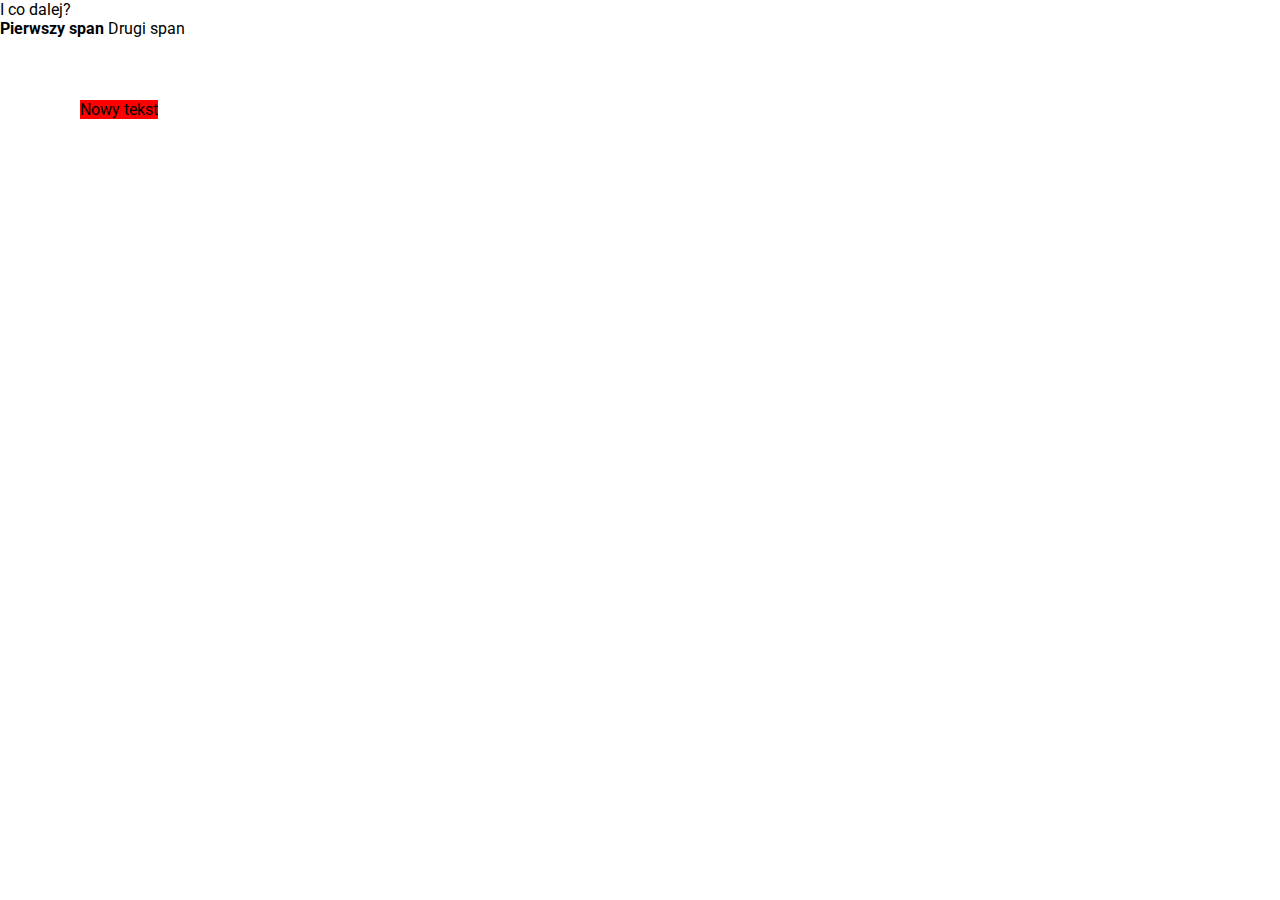
==== index.html @ 8c26eb4f "Dodanie div i span" ====
<!DOCTYPE html>
    <html>
        <head>
            <title>Nowa strona</title>
            <meta charset="utf-8">
            <link rel="stylesheet" href="main.css"> 
            <meta name="description" content="To jest strona testowa, robiona na zajęciach z testowania" />
            <meta http-equiv="Content-Language" content="pl" />
            <link rel="stylesheet" href="https://stackpath.bootstrapcdn.com/bootstrap/4.1.3/css/bootstrap.min.css" integrity="sha384-MCw98/SFnGE8fJT3GXwEOngsV7Zt27NXFoaoApmYm81iuXoPkFOJwJ8ERdknLPMO" crossorigin="anonymous">
            <link href="https://fonts.googleapis.com/css?family=Roboto:100,100i,300,300i,400,400i,500,500i,700,700i,900,900i&amp;subset=latin-ext" rel="stylesheet">
        </head>
        <body>
            <div class="First">
                Nowy tekst 
            </div>
            <div class="Second">
                I co dalej? 
            </div>
            <span>
                <b>Pierwszy span</b>
            </span>
            <span>
                Drugi span
            </span>
        </body>
    </html>
---- main.css ----
body {
  font-family: "Roboto";
  margin: 0;
  padding: 0;
}

.First {
  z-index: 6;
  position: fixed;
  left: 80px;
  top: 100px;
  background: red;
}
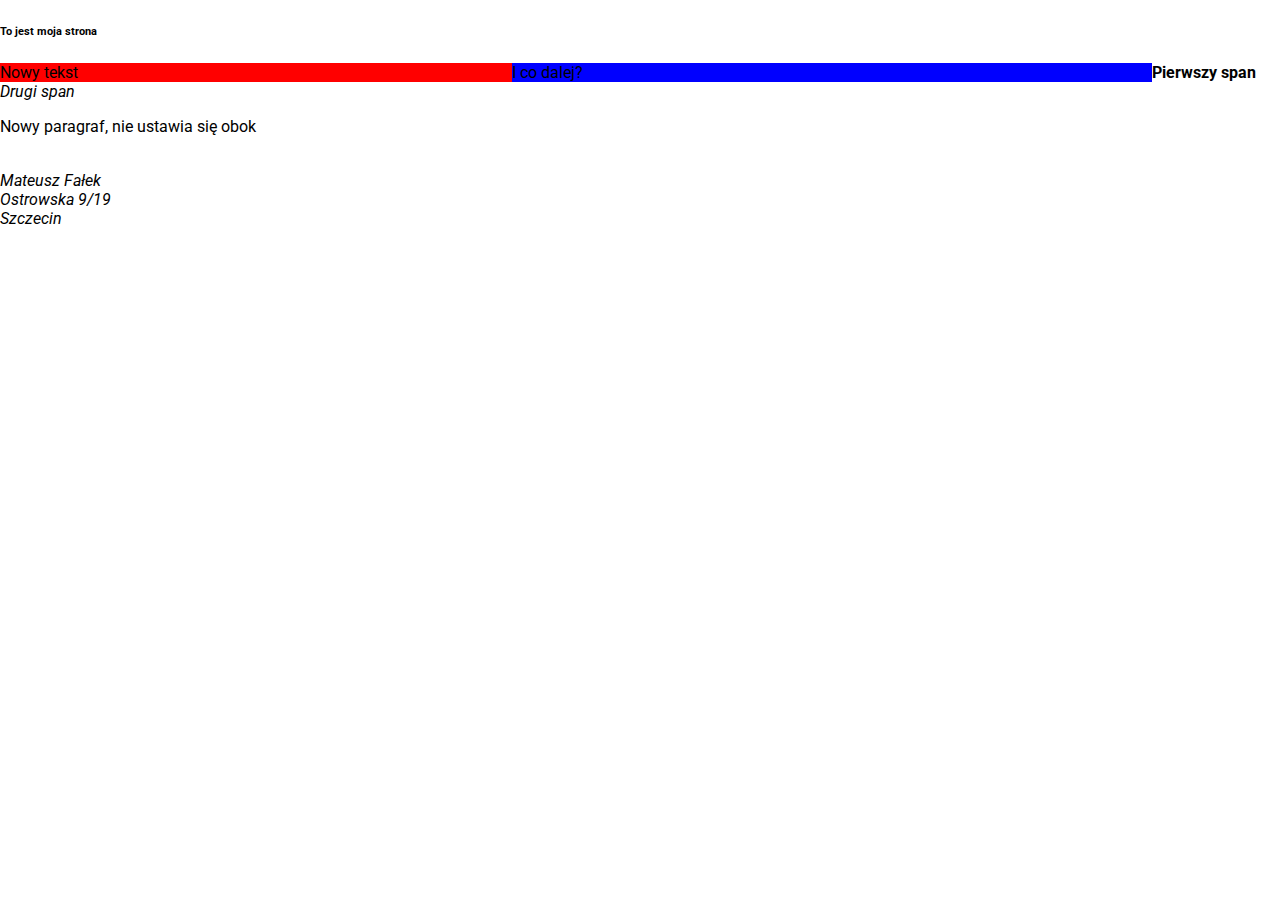
==== commit e6c383cb: "Dodanie adresu i paragrafu" ====
--- a/index.html
+++ b/index.html
@@ -10,6 +10,7 @@
             <link href="https://fonts.googleapis.com/css?family=Roboto:100,100i,300,300i,400,400i,500,500i,700,700i,900,900i&amp;subset=latin-ext" rel="stylesheet">
         </head>
         <body>
+            <h6>To jest moja strona</h6>
             <div class="First">
                 Nowy tekst 
             </div>
@@ -20,7 +21,13 @@
                 <b>Pierwszy span</b>
             </span>
             <span>
-                Drugi span
+                <i>Drugi span</i>
             </span>
+            <p>Nowy paragraf, nie ustawia się obok</p>
+            <address>
+                <br>Mateusz Fałek
+                <br>Ostrowska 9/19 
+                <br>Szczecin
+            </address>
         </body>
     </html>
--- a/main.css
+++ b/main.css
@@ -6,8 +6,13 @@
 
 .First {
   z-index: 6;
-  position: fixed;
-  left: 80px;
-  top: 100px;
   background: red;
+  width: 40%;
+  float: left;
+}
+.Second {
+  z-index: 6;
+  background: blue;
+  width: 50%;
+  float: left;
 }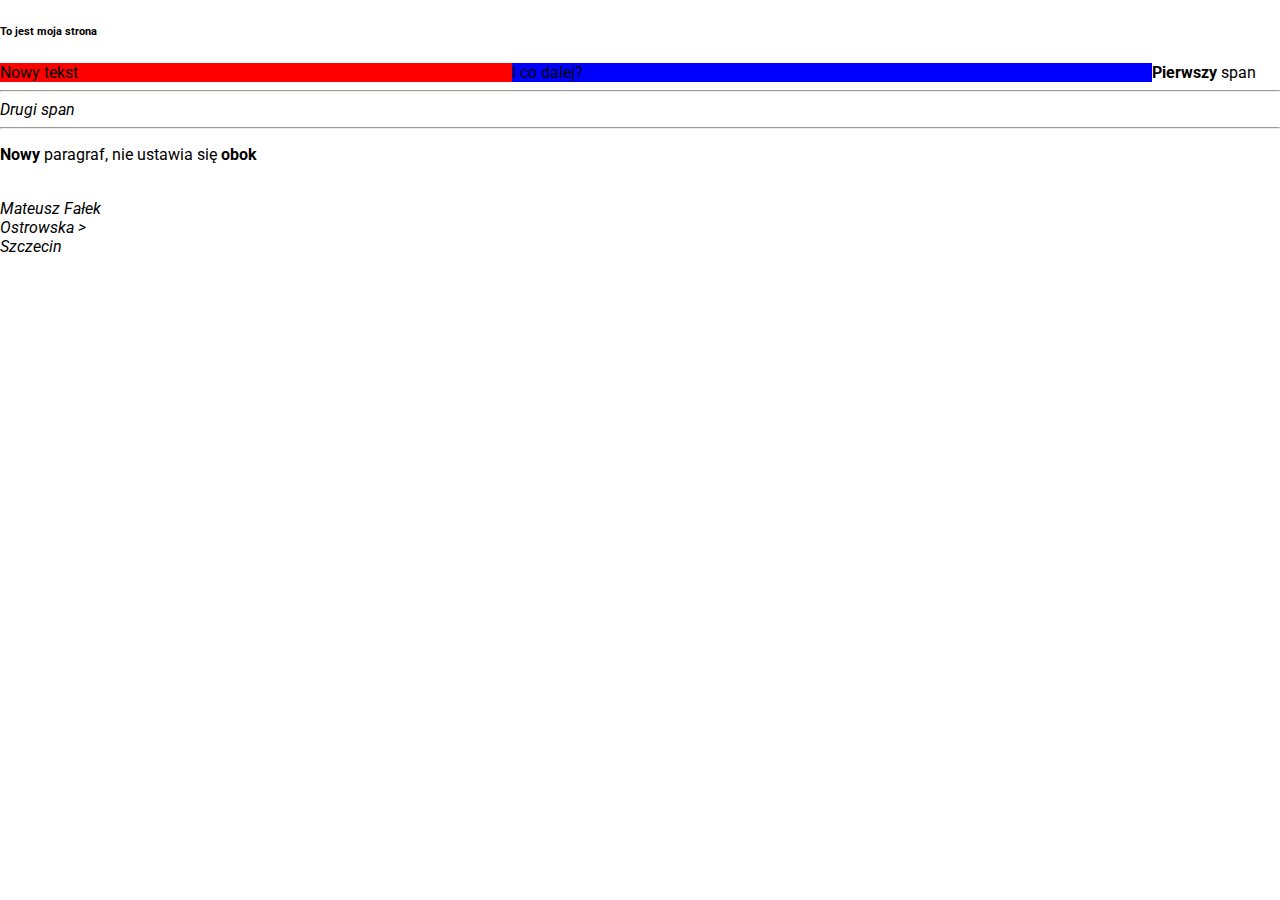
==== commit 233d2147: "Pogrubienie tekstu" ====
--- a/index.html
+++ b/index.html
@@ -18,16 +18,19 @@
                 I co dalej? 
             </div>
             <span>
-                <b>Pierwszy span</b>
+                <b>Pierwszy</b> span
             </span>
+            <hr>
             <span>
                 <i>Drugi span</i>
             </span>
-            <p>Nowy paragraf, nie ustawia się obok</p>
+            <hr>
+            <p><b>Nowy</b> paragraf, nie ustawia się <b>obok</b></p>
             <address>
                 <br>Mateusz Fałek
-                <br>Ostrowska 9/19 
+                <br>Ostrowska &gt
                 <br>Szczecin
             </address>
+            
         </body>
     </html>
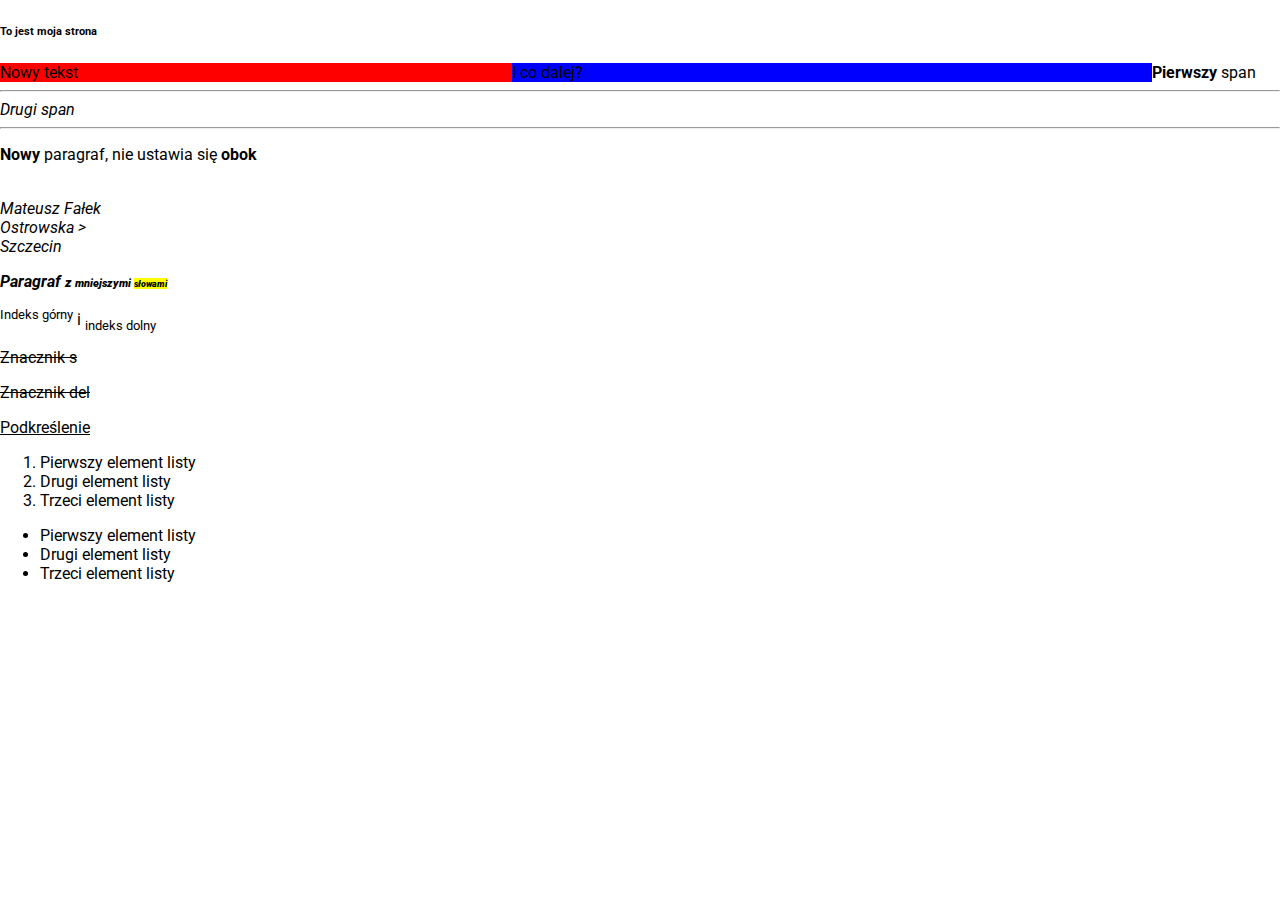
==== commit a1fb9333: "Dodanie list" ====
--- a/index.html
+++ b/index.html
@@ -31,6 +31,32 @@
                 <br>Ostrowska &gt
                 <br>Szczecin
             </address>
-            
+            <p><b><i>Paragraf <small><b>z </b><small> <b>mniejszymi </b><small><mark><b>słowami</b></mark></small></small></small></i></b></p>
+            <p><sup>Indeks górny</sup> i <sub>indeks dolny</sub></p>
+            <p><s>Znacznik s</s></p>
+            <p><del>Znacznik del</del></p>
+            <p><ins>Podkreślenie</ins></p>
+            <ol>
+                <li>
+                    Pierwszy element listy
+                </li>
+                <li>
+                    Drugi element listy
+                </li>
+                <li>
+                    Trzeci element listy
+                </li>
+            </ol>
+            <ul>
+                <li>
+                    Pierwszy element listy
+                </li>
+                <li>
+                    Drugi element listy
+                </li>
+                <li>
+                    Trzeci element listy
+                </li>
+            </ul>
         </body>
     </html>
--- a/main.css
+++ b/main.css
@@ -11,7 +11,7 @@
   float: left;
 }
 .Second {
-  z-index: 6;
+  z-index: 5;
   background: blue;
   width: 50%;
   float: left;
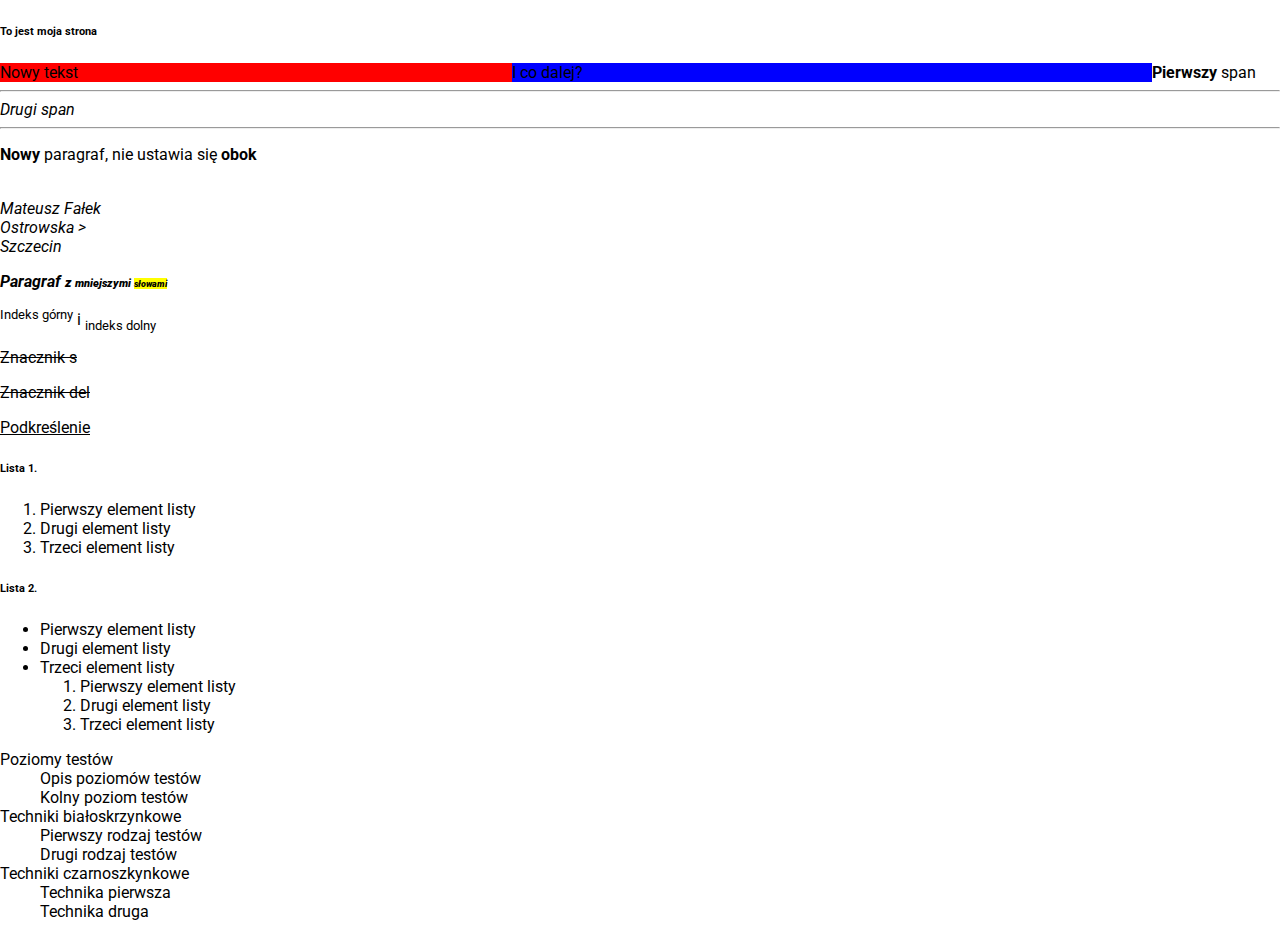
==== commit 5cde163b: "Dodanie tagów dd i dt" ====
--- a/index.html
+++ b/index.html
@@ -36,6 +36,7 @@
             <p><s>Znacznik s</s></p>
             <p><del>Znacznik del</del></p>
             <p><ins>Podkreślenie</ins></p>
+            <h6>Lista 1.</h6>
             <ol>
                 <li>
                     Pierwszy element listy
@@ -47,6 +48,7 @@
                     Trzeci element listy
                 </li>
             </ol>
+            <h6>Lista 2.</h6>
             <ul>
                 <li>
                     Pierwszy element listy
@@ -57,6 +59,30 @@
                 <li>
                     Trzeci element listy
                 </li>
-            </ul>
+                <ol>
+                    <li>
+                        Pierwszy element listy
+                    </li>
+                    <li>
+                        Drugi element listy
+                    </li>
+                    <li>
+                        Trzeci element listy
+                    </li>
+                </ol>
+             </ul>
+            <dl>
+            <dt>Poziomy testów</dt>
+            <dd>Opis poziomów testów</dd>
+            <dd>Kolny poziom testów</dd>
+            <dt>Techniki białoskrzynkowe</dt>
+            <dd>Pierwszy rodzaj testów</dd>
+            <dd>Drugi rodzaj testów</dd>
+            <dt>Techniki czarnoszkynkowe</dt>
+            <dd>Technika pierwsza</dd>
+            <dd>Technika druga</dd>
+            </dl>
+            
+            
         </body>
     </html>
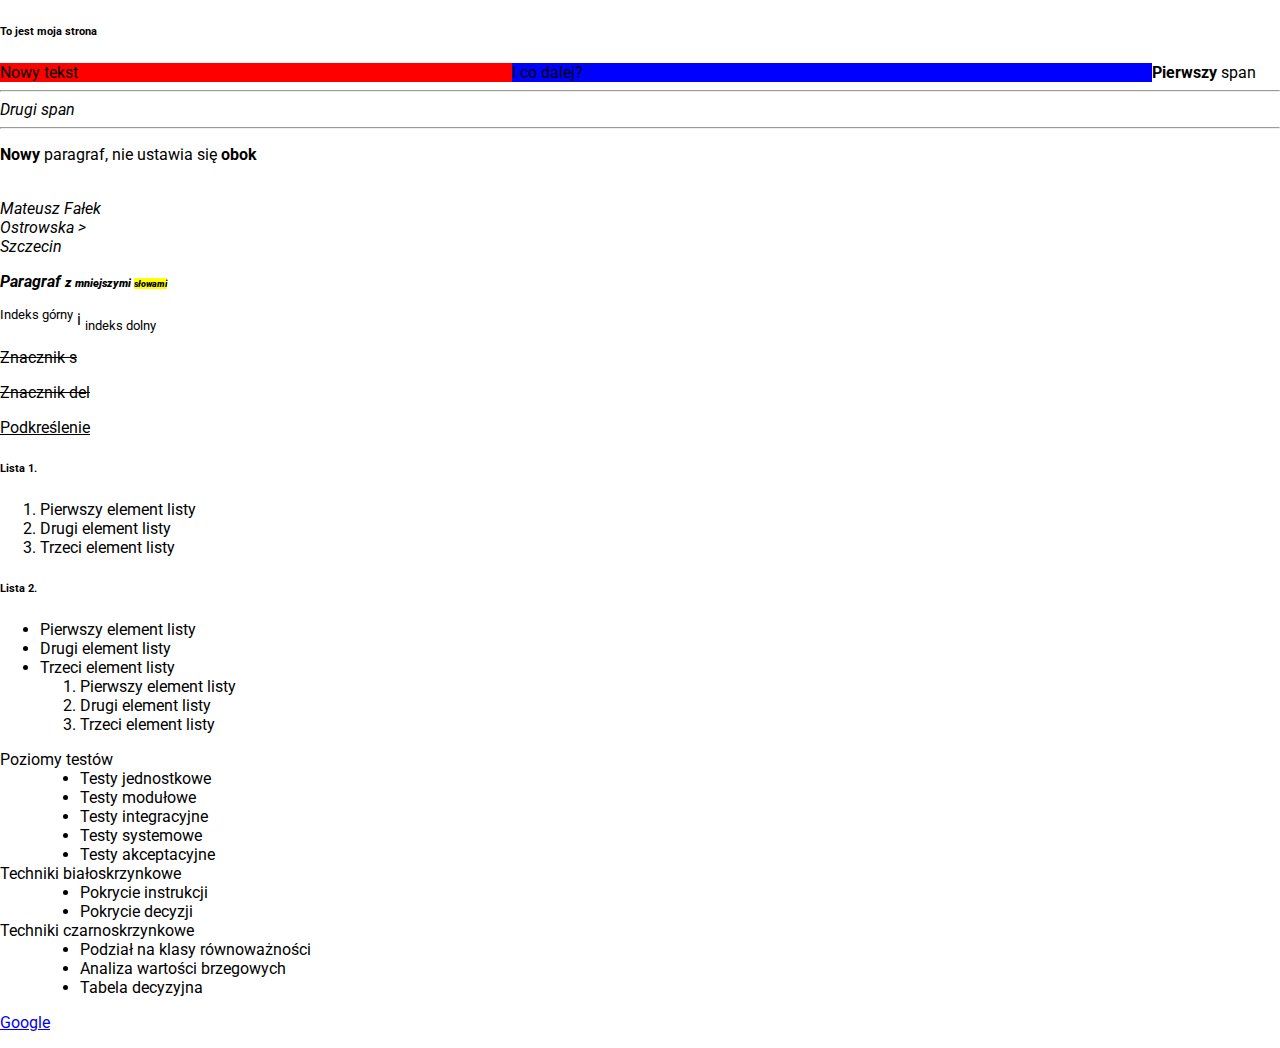
==== commit 69185390: "Dodanie linku" ====
--- a/index.html
+++ b/index.html
@@ -72,17 +72,26 @@
                 </ol>
              </ul>
             <dl>
-            <dt>Poziomy testów</dt>
-            <dd>Opis poziomów testów</dd>
-            <dd>Kolny poziom testów</dd>
-            <dt>Techniki białoskrzynkowe</dt>
-            <dd>Pierwszy rodzaj testów</dd>
-            <dd>Drugi rodzaj testów</dd>
-            <dt>Techniki czarnoszkynkowe</dt>
-            <dd>Technika pierwsza</dd>
-            <dd>Technika druga</dd>
+                <dt>Poziomy testów</dt>
+                <dd><ul>
+                    <li>Testy jednostkowe</li>
+                    <li>Testy modułowe</li>
+                    <li>Testy integracyjne</li>
+                    <li>Testy systemowe</li>
+                    <li>Testy akceptacyjne</li>
+                </ul></dd>
+                <dt>Techniki białoskrzynkowe</dt>
+                <dd><ul>
+                    <li>Pokrycie instrukcji</li>
+                    <li>Pokrycie decyzji</li>
+                </ul></dd>
+                <dt>Techniki czarnoskrzynkowe</dt>
+                <dd><ul>
+                    <li>Podział na klasy równoważności</li>
+                    <li>Analiza wartości brzegowych</li>
+                    <li>Tabela decyzyjna</li>
+                </ul></dd>
             </dl>
-            
-            
+            <p><a href= "http://google.com">Google</a></p>
         </body>
     </html>
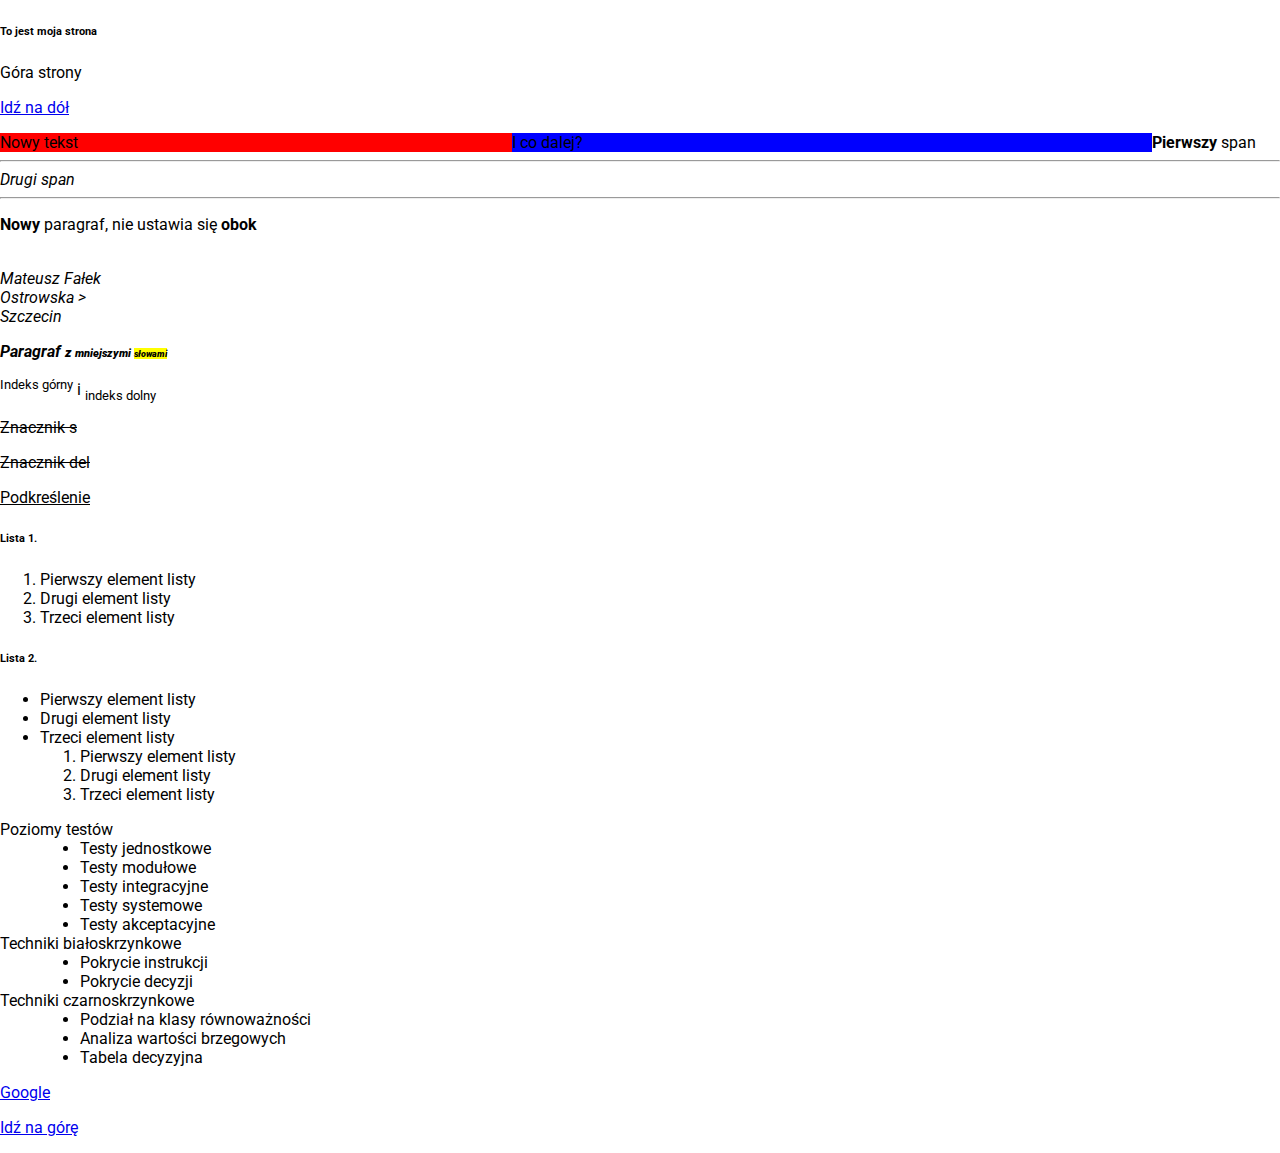
==== commit 3e2e7430: "Dodanie kolejnej strony" ====
--- a/index.html
+++ b/index.html
@@ -11,6 +11,8 @@
         </head>
         <body>
             <h6>To jest moja strona</h6>
+            <p id= "Top">Góra strony</p>
+            <p><a href= "#Down" >Idź na dół</a></p>
             <div class="First">
                 Nowy tekst 
             </div>
@@ -92,6 +94,7 @@
                     <li>Tabela decyzyjna</li>
                 </ul></dd>
             </dl>
-            <p><a href= "http://google.com">Google</a></p>
+            <p><a href= "http://google.com" target="_blank">Google</a></p>
+            <p id="Down"><a href= "#Top" >Idź na górę</a></p>
         </body>
     </html>
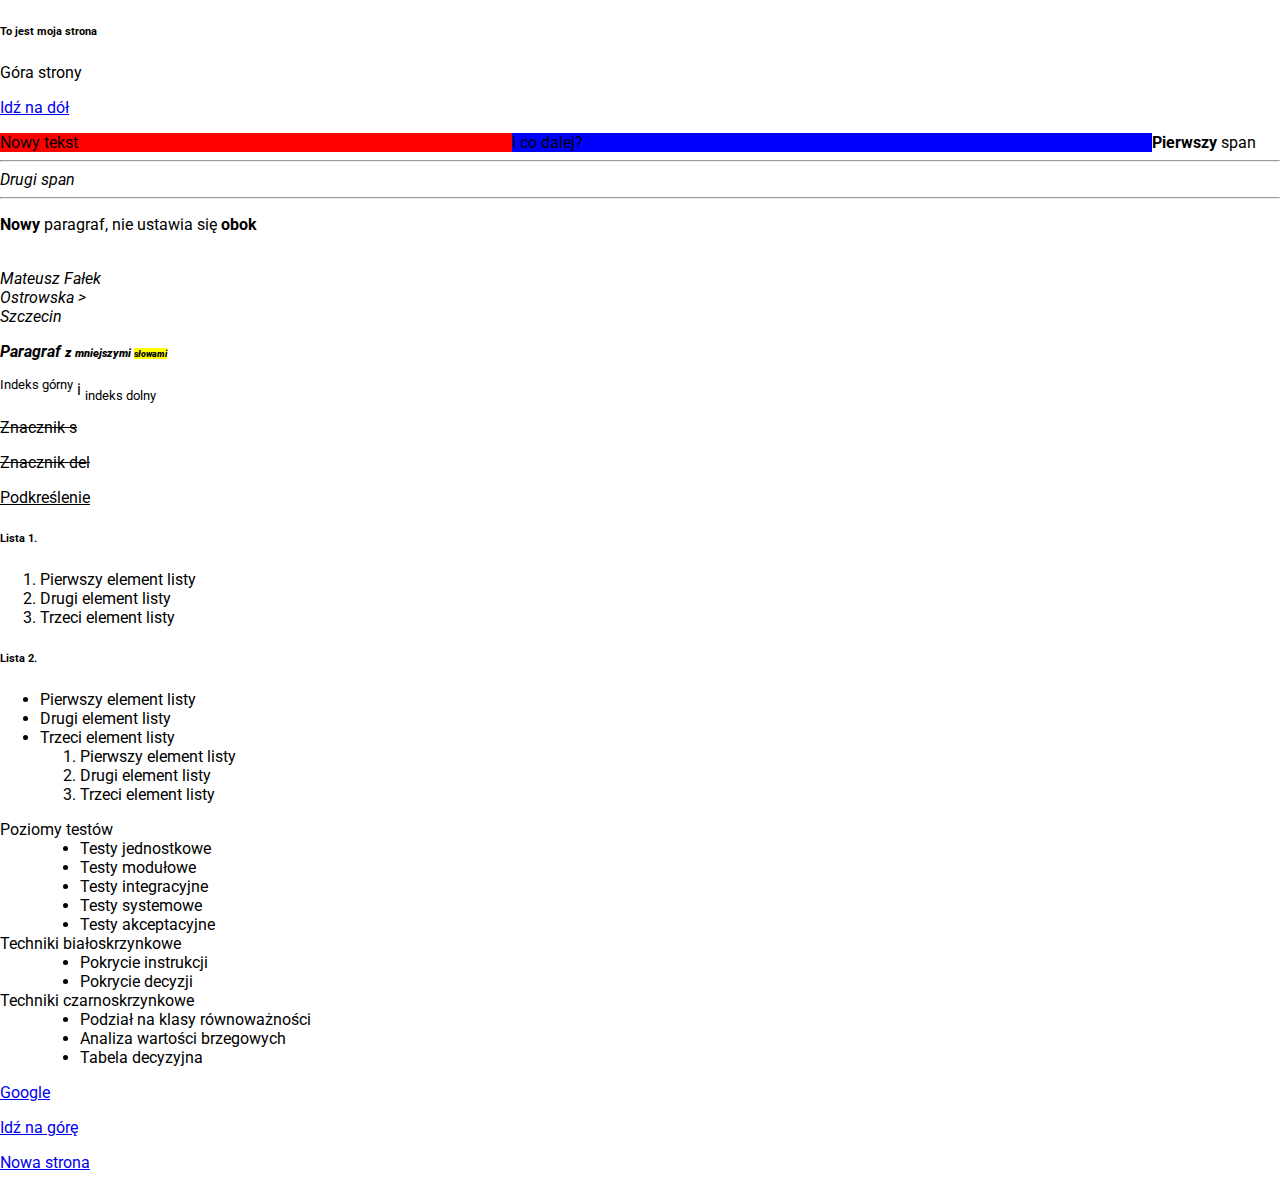
==== commit 190094d4: "Szybko" ====
--- a/index.html
+++ b/index.html
@@ -96,5 +96,6 @@
             </dl>
             <p><a href= "http://google.com" target="_blank">Google</a></p>
             <p id="Down"><a href= "#Top" >Idź na górę</a></p>
+            <p><a href= "text/index.html">Nowa strona</a></p>
         </body>
     </html>
